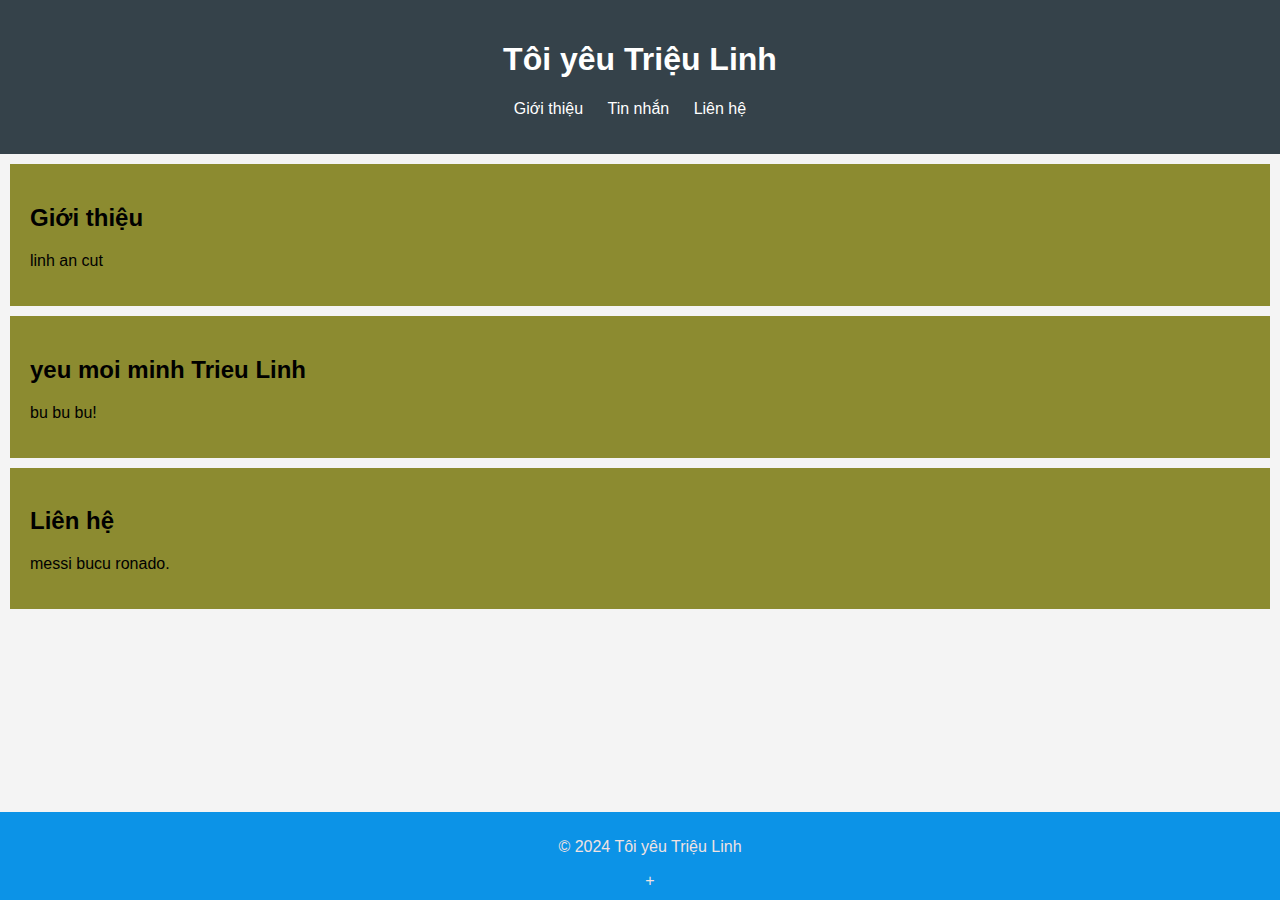
==== index.html @ 323d4968 "Update and rename viet.html to index.html" ====
<!DOCTYPE html>
<html lang="vi">
<head>
    <meta charset="UTF-8">
    <meta name="viewport" content="width=device-width, initial-scale=1.0">
    <title>Tôi yêu Triệu Linh</title>
    <link rel="stylesheet" href="vietchimdai.css"> <!-- Liên kết đến file CSS -->
</head>
<body>
    <header>
        <h1>Tôi yêu Triệu Linh</h1>
        <nav>
            <ul>
                <li><a href="#about">Giới thiệu</a></li>
                <li><a href="#message">Tin nhắn</a></li>
                <li><a href="#contact">Liên hệ</a></li>
            </ul>
        </nav>
    </header>

    <section id="about">
        <h2>Giới thiệu</h2>
        <p>linh an cut</p>
    </section>

    <section id="message">
        <h2>yeu moi minh Trieu Linh</h2>
        <p>bu bu bu!</p>
    </section>

    <section id="contact">
        <h2>Liên hệ</h2>
        <p> messi bucu ronado.</p>
    </section>

    <footer>
        <p>&copy; 2024 Tôi yêu Triệu Linh</p>
+    </footer>
</body>
</html>
---- vietchimdai.css ----
body {
    font-family: Arial, sans-serif;
    margin: 0;
    padding: 0;
    background-color: #f4f4f4;
}

header {
    background: #35424a;
    color: #ffffff;
    padding: 20px;
    text-align: center;
}

nav ul {
    list-style-type: none;
    padding: 0;
}

nav ul li {
    display: inline;
    margin-right: 20px;
}

nav ul li a {
    color: #ffffff;
    text-decoration: none;
}

section {
    padding: 20px;
    margin: 10px;
    background: #757304d0;
}

footer {
    text-align: center;
    padding: 10px;
    background: #0c93e7;
    color: #f0e2e2;
    position: absolute;
    bottom: 0;
    width: 100%;
}
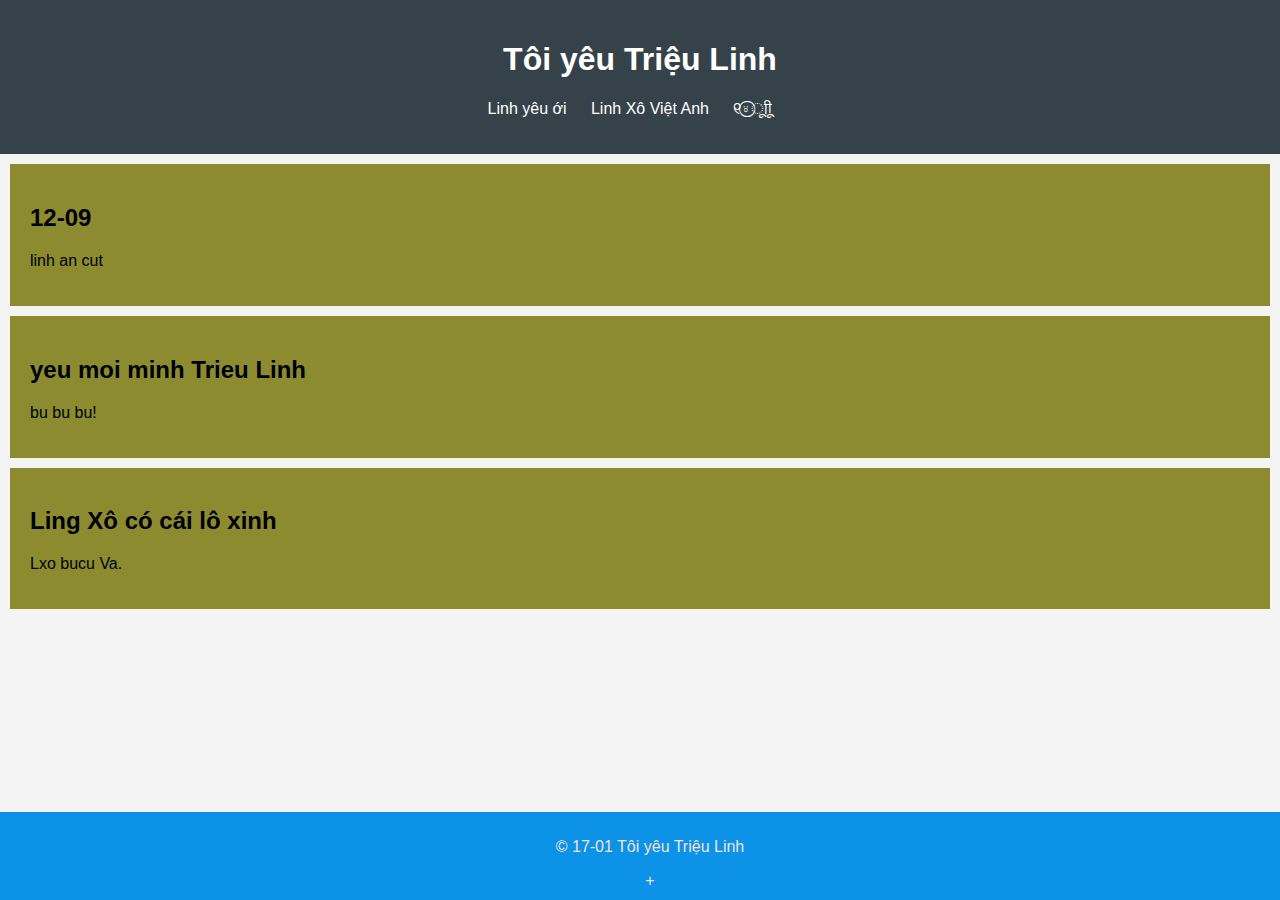
==== commit 2875199b: "Update index.html" ====
--- a/index.html
+++ b/index.html
@@ -11,15 +11,15 @@
         <h1>Tôi yêu Triệu Linh</h1>
         <nav>
             <ul>
-                <li><a href="#about">Giới thiệu</a></li>
-                <li><a href="#message">Tin nhắn</a></li>
-                <li><a href="#contact">Liên hệ</a></li>
+                <li><a href="#about">Linh yêu ới</a></li>
+                <li><a href="#message">Linh Xô Việt Anh</a></li>
+                <li><a href="#contact">୧⍤⃝ूाीू </a></li>
             </ul>
         </nav>
     </header>
 
     <section id="about">
-        <h2>Giới thiệu</h2>
+        <h2>12-09</h2>
         <p>linh an cut</p>
     </section>
 
@@ -29,12 +29,12 @@
     </section>
 
     <section id="contact">
-        <h2>Liên hệ</h2>
-        <p> messi bucu ronado.</p>
+        <h2>Ling Xô có cái lô xinh</h2>
+        <p> Lxo bucu Va.</p>
     </section>
 
     <footer>
-        <p>&copy; 2024 Tôi yêu Triệu Linh</p>
+        <p>&copy; 17-01 Tôi yêu Triệu Linh</p>
 +    </footer>
 </body>
 </html>
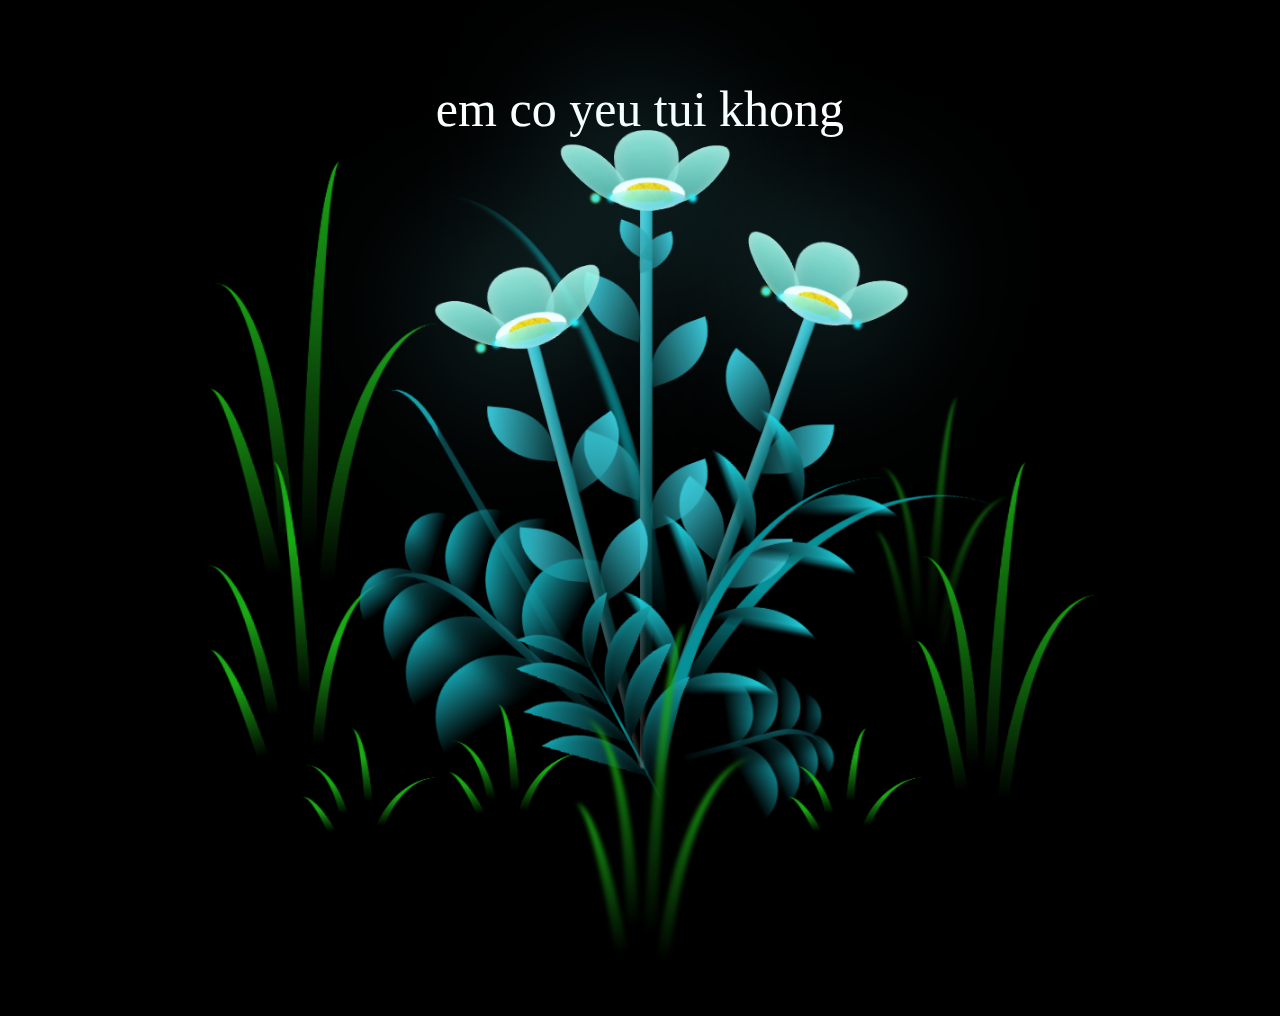
==== commit a9cbb0a0: "Update index.html" ====
--- a/index.html
+++ b/index.html
@@ -1,40 +1,312 @@
 <!DOCTYPE html>
-<html lang="vi">
+<html lang="en">
 <head>
     <meta charset="UTF-8">
+    <meta http-equiv="X-UA-Compatible" content="IE=edge">
     <meta name="viewport" content="width=device-width, initial-scale=1.0">
-    <title>Tôi yêu Triệu Linh</title>
-    <link rel="stylesheet" href="vietchimdai.css"> <!-- Liên kết đến file CSS -->
+    <link rel="stylesheet" href="styles.css">
+    <script src="scripts.js" type="text/javascript"></script><title>anh yêu triệu linh lắm </title>
 </head>
-<body>
-    <header>
-        <h1>Tôi yêu Triệu Linh</h1>
-        <nav>
-            <ul>
-                <li><a href="#about">Linh yêu ới</a></li>
-                <li><a href="#message">Linh Xô Việt Anh</a></li>
-                <li><a href="#contact">୧⍤⃝ूाीू </a></li>
-            </ul>
-        </nav>
-    </header>
-
-    <section id="about">
-        <h2>12-09</h2>
-        <p>linh an cut</p>
-    </section>
-
-    <section id="message">
-        <h2>yeu moi minh Trieu Linh</h2>
-        <p>bu bu bu!</p>
-    </section>
-
-    <section id="contact">
-        <h2>Ling Xô có cái lô xinh</h2>
-        <p> Lxo bucu Va.</p>
-    </section>
-
-    <footer>
-        <p>&copy; 17-01 Tôi yêu Triệu Linh</p>
-+    </footer>
+    
+<body class="not-loaded">
+    <div class="night"></div>
+    <div class="happy-woman-day">em co yeu tui khong
+    </div>
+    <div class="flowers">
+      <div class="flower flower--1">
+        <div class="flower__leafs flower__leafs--1">
+          <div class="flower__leaf flower__leaf--1"></div>
+          <div class="flower__leaf flower__leaf--2"></div>
+          <div class="flower__leaf flower__leaf--3"></div>
+          <div class="flower__leaf flower__leaf--4"></div>
+          <div class="flower__white-circle"></div>
+  
+          <div class="flower__light flower__light--1"></div>
+          <div class="flower__light flower__light--2"></div>
+          <div class="flower__light flower__light--3"></div>
+          <div class="flower__light flower__light--4"></div>
+          <div class="flower__light flower__light--5"></div>
+          <div class="flower__light flower__light--6"></div>
+          <div class="flower__light flower__light--7"></div>
+          <div class="flower__light flower__light--8"></div>
+  
+        </div>
+        <div class="flower__line">
+          <div class="flower__line__leaf flower__line__leaf--1"></div>
+          <div class="flower__line__leaf flower__line__leaf--2"></div>
+          <div class="flower__line__leaf flower__line__leaf--3"></div>
+          <div class="flower__line__leaf flower__line__leaf--4"></div>
+          <div class="flower__line__leaf flower__line__leaf--5"></div>
+          <div class="flower__line__leaf flower__line__leaf--6"></div>
+        </div>
+      </div>
+  
+      <div class="flower flower--2">
+        <div class="flower__leafs flower__leafs--2">
+          <div class="flower__leaf flower__leaf--1"></div>
+          <div class="flower__leaf flower__leaf--2"></div>
+          <div class="flower__leaf flower__leaf--3"></div>
+          <div class="flower__leaf flower__leaf--4"></div>
+          <div class="flower__white-circle"></div>
+  
+          <div class="flower__light flower__light--1"></div>
+          <div class="flower__light flower__light--2"></div>
+          <div class="flower__light flower__light--3"></div>
+          <div class="flower__light flower__light--4"></div>
+          <div class="flower__light flower__light--5"></div>
+          <div class="flower__light flower__light--6"></div>
+          <div class="flower__light flower__light--7"></div>
+          <div class="flower__light flower__light--8"></div>
+  
+        </div>
+        <div class="flower__line">
+          <div class="flower__line__leaf flower__line__leaf--1"></div>
+          <div class="flower__line__leaf flower__line__leaf--2"></div>
+          <div class="flower__line__leaf flower__line__leaf--3"></div>
+          <div class="flower__line__leaf flower__line__leaf--4"></div>
+        </div>
+      </div>
+  
+      <div class="flower flower--3">
+        <div class="flower__leafs flower__leafs--3">
+          <div class="flower__leaf flower__leaf--1"></div>
+          <div class="flower__leaf flower__leaf--2"></div>
+          <div class="flower__leaf flower__leaf--3"></div>
+          <div class="flower__leaf flower__leaf--4"></div>
+          <div class="flower__white-circle"></div>
+  
+          <div class="flower__light flower__light--1"></div>
+          <div class="flower__light flower__light--2"></div>
+          <div class="flower__light flower__light--3"></div>
+          <div class="flower__light flower__light--4"></div>
+          <div class="flower__light flower__light--5"></div>
+          <div class="flower__light flower__light--6"></div>
+          <div class="flower__light flower__light--7"></div>
+          <div class="flower__light flower__light--8"></div>
+  
+        </div>
+        <div class="flower__line">
+          <div class="flower__line__leaf flower__line__leaf--1"></div>
+          <div class="flower__line__leaf flower__line__leaf--2"></div>
+          <div class="flower__line__leaf flower__line__leaf--3"></div>
+          <div class="flower__line__leaf flower__line__leaf--4"></div>
+        </div>
+      </div>
+  
+      <div class="grow-ans" style="--d:1.2s">
+        <div class="flower__g-long">
+          <div class="flower__g-long__top"></div>
+          <div class="flower__g-long__bottom"></div>
+        </div>
+      </div>
+  
+      <div class="growing-grass">
+        <div class="flower__grass flower__grass--1">
+          <div class="flower__grass--top"></div>
+          <div class="flower__grass--bottom"></div>
+          <div class="flower__grass__leaf flower__grass__leaf--1"></div>
+          <div class="flower__grass__leaf flower__grass__leaf--2"></div>
+          <div class="flower__grass__leaf flower__grass__leaf--3"></div>
+          <div class="flower__grass__leaf flower__grass__leaf--4"></div>
+          <div class="flower__grass__leaf flower__grass__leaf--5"></div>
+          <div class="flower__grass__leaf flower__grass__leaf--6"></div>
+          <div class="flower__grass__leaf flower__grass__leaf--7"></div>
+          <div class="flower__grass__leaf flower__grass__leaf--8"></div>
+          <div class="flower__grass__overlay"></div>
+        </div>
+      </div>
+  
+      <div class="growing-grass">
+        <div class="flower__grass flower__grass--2">
+          <div class="flower__grass--top"></div>
+          <div class="flower__grass--bottom"></div>
+          <div class="flower__grass__leaf flower__grass__leaf--1"></div>
+          <div class="flower__grass__leaf flower__grass__leaf--2"></div>
+          <div class="flower__grass__leaf flower__grass__leaf--3"></div>
+          <div class="flower__grass__leaf flower__grass__leaf--4"></div>
+          <div class="flower__grass__leaf flower__grass__leaf--5"></div>
+          <div class="flower__grass__leaf flower__grass__leaf--6"></div>
+          <div class="flower__grass__leaf flower__grass__leaf--7"></div>
+          <div class="flower__grass__leaf flower__grass__leaf--8"></div>
+          <div class="flower__grass__overlay"></div>
+        </div>
+      </div>
+  
+      <div class="grow-ans" style="--d:2.4s">
+        <div class="flower__g-right flower__g-right--1">
+          <div class="leaf"></div>
+        </div>
+      </div>
+  
+      <div class="grow-ans" style="--d:2.8s">
+        <div class="flower__g-right flower__g-right--2">
+          <div class="leaf"></div>
+        </div>
+      </div>
+  
+      <div class="grow-ans" style="--d:2.8s">
+        <div class="flower__g-front">
+          <div class="flower__g-front__leaf-wrapper flower__g-front__leaf-wrapper--1">
+            <div class="flower__g-front__leaf"></div>
+          </div>
+          <div class="flower__g-front__leaf-wrapper flower__g-front__leaf-wrapper--2">
+            <div class="flower__g-front__leaf"></div>
+          </div>
+          <div class="flower__g-front__leaf-wrapper flower__g-front__leaf-wrapper--3">
+            <div class="flower__g-front__leaf"></div>
+          </div>
+          <div class="flower__g-front__leaf-wrapper flower__g-front__leaf-wrapper--4">
+            <div class="flower__g-front__leaf"></div>
+          </div>
+          <div class="flower__g-front__leaf-wrapper flower__g-front__leaf-wrapper--5">
+            <div class="flower__g-front__leaf"></div>
+          </div>
+          <div class="flower__g-front__leaf-wrapper flower__g-front__leaf-wrapper--6">
+            <div class="flower__g-front__leaf"></div>
+          </div>
+          <div class="flower__g-front__leaf-wrapper flower__g-front__leaf-wrapper--7">
+            <div class="flower__g-front__leaf"></div>
+          </div>
+          <div class="flower__g-front__leaf-wrapper flower__g-front__leaf-wrapper--8">
+            <div class="flower__g-front__leaf"></div>
+          </div>
+          <div class="flower__g-front__line"></div>
+        </div>
+      </div>
+  
+      <div class="grow-ans" style="--d:3.2s">
+        <div class="flower__g-fr">
+          <div class="leaf"></div>
+          <div class="flower__g-fr__leaf flower__g-fr__leaf--1"></div>
+          <div class="flower__g-fr__leaf flower__g-fr__leaf--2"></div>
+          <div class="flower__g-fr__leaf flower__g-fr__leaf--3"></div>
+          <div class="flower__g-fr__leaf flower__g-fr__leaf--4"></div>
+          <div class="flower__g-fr__leaf flower__g-fr__leaf--5"></div>
+          <div class="flower__g-fr__leaf flower__g-fr__leaf--6"></div>
+          <div class="flower__g-fr__leaf flower__g-fr__leaf--7"></div>
+          <div class="flower__g-fr__leaf flower__g-fr__leaf--8"></div>
+        </div>
+      </div>
+  
+      <div class="long-g long-g--0">
+        <div class="grow-ans" style="--d:3s">
+          <div class="leaf leaf--0"></div>
+        </div>
+        <div class="grow-ans" style="--d:2.2s">
+          <div class="leaf leaf--1"></div>
+        </div>
+        <div class="grow-ans" style="--d:3.4s">
+          <div class="leaf leaf--2"></div>
+        </div>
+        <div class="grow-ans" style="--d:3.6s">
+          <div class="leaf leaf--3"></div>
+        </div>
+      </div>
+  
+      <div class="long-g long-g--1">
+        <div class="grow-ans" style="--d:3.6s">
+          <div class="leaf leaf--0"></div>
+        </div>
+        <div class="grow-ans" style="--d:3.8s">
+          <div class="leaf leaf--1"></div>
+        </div>
+        <div class="grow-ans" style="--d:4s">
+          <div class="leaf leaf--2"></div>
+        </div>
+        <div class="grow-ans" style="--d:4.2s">
+          <div class="leaf leaf--3"></div>
+        </div>
+      </div>
+  
+      <div class="long-g long-g--2">
+        <div class="grow-ans" style="--d:4s">
+          <div class="leaf leaf--0"></div>
+        </div>
+        <div class="grow-ans" style="--d:4.2s">
+          <div class="leaf leaf--1"></div>
+        </div>
+        <div class="grow-ans" style="--d:4.4s">
+          <div class="leaf leaf--2"></div>
+        </div>
+        <div class="grow-ans" style="--d:4.6s">
+          <div class="leaf leaf--3"></div>
+        </div>
+      </div>
+  
+      <div class="long-g long-g--3">
+        <div class="grow-ans" style="--d:4s">
+          <div class="leaf leaf--0"></div>
+        </div>
+        <div class="grow-ans" style="--d:4.2s">
+          <div class="leaf leaf--1"></div>
+        </div>
+        <div class="grow-ans" style="--d:3s">
+          <div class="leaf leaf--2"></div>
+        </div>
+        <div class="grow-ans" style="--d:3.6s">
+          <div class="leaf leaf--3"></div>
+        </div>
+      </div>
+  
+      <div class="long-g long-g--4">
+        <div class="grow-ans" style="--d:4s">
+          <div class="leaf leaf--0"></div>
+        </div>
+        <div class="grow-ans" style="--d:4.2s">
+          <div class="leaf leaf--1"></div>
+        </div>
+        <div class="grow-ans" style="--d:3s">
+          <div class="leaf leaf--2"></div>
+        </div>
+        <div class="grow-ans" style="--d:3.6s">
+          <div class="leaf leaf--3"></div>
+        </div>
+      </div>
+  
+      <div class="long-g long-g--5">
+        <div class="grow-ans" style="--d:4s">
+          <div class="leaf leaf--0"></div>
+        </div>
+        <div class="grow-ans" style="--d:4.2s">
+          <div class="leaf leaf--1"></div>
+        </div>
+        <div class="grow-ans" style="--d:3s">
+          <div class="leaf leaf--2"></div>
+        </div>
+        <div class="grow-ans" style="--d:3.6s">
+          <div class="leaf leaf--3"></div>
+        </div>
+      </div>
+  
+      <div class="long-g long-g--6">
+        <div class="grow-ans" style="--d:4.2s">
+          <div class="leaf leaf--0"></div>
+        </div>
+        <div class="grow-ans" style="--d:4.4s">
+          <div class="leaf leaf--1"></div>
+        </div>
+        <div class="grow-ans" style="--d:4.6s">
+          <div class="leaf leaf--2"></div>
+        </div>
+        <div class="grow-ans" style="--d:4.8s">
+          <div class="leaf leaf--3"></div>
+        </div>
+      </div>
+  
+      <div class="long-g long-g--7">
+        <div class="grow-ans" style="--d:3s">
+          <div class="leaf leaf--0"></div>
+        </div>
+        <div class="grow-ans" style="--d:3.2s">
+          <div class="leaf leaf--1"></div>
+        </div>
+        <div class="grow-ans" style="--d:3.5s">
+          <div class="leaf leaf--2"></div>
+        </div>
+        <div class="grow-ans" style="--d:3.6s">
+          <div class="leaf leaf--3"></div>
+        </div>
+      </div>
+    </div>
 </body>
 </html>
--- a/styles.css
+++ b/styles.css
@@ -0,0 +1,995 @@
+*,
+*::after,
+*::before {
+  padding: 0;
+  margin: 0;
+  box-sizing: border-box;
+}
+
+:root {
+  --dark-color: #000;
+}
+
+body {
+  display: flex;
+  align-items: flex-end;
+  justify-content: center;
+  min-height: 100vh;
+  background-color: var(--dark-color);
+  overflow: hidden;
+  perspective: 1000px;
+  padding: 50px 0px;
+}
+
+.night {
+  position: fixed;
+  left: 50%;
+  top: 0;
+  transform: translateX(-50%);
+  width: 100%;
+  height: 100%;
+  filter: blur(0.1vmin);
+}
+
+.happy-woman-day {
+  color: white;
+  font-size: 50px;
+  position: fixed;
+  top: 80px;
+}
+
+.flowers {
+  position: relative;
+  transform: scale(0.9);
+}
+
+.flower {
+  position: absolute;
+  bottom: 10vmin;
+  transform-origin: bottom center;
+  z-index: 10;
+  --fl-speed: 0.8s;
+}
+.flower--1 {
+  animation: moving-flower-1 4s linear infinite;
+}
+.flower--1 .flower__line {
+  height: 70vmin;
+  animation-delay: 0.3s;
+}
+.flower--1 .flower__line__leaf--1 {
+  animation: blooming-leaf-right var(--fl-speed) 1.6s backwards;
+}
+.flower--1 .flower__line__leaf--2 {
+  animation: blooming-leaf-right var(--fl-speed) 1.4s backwards;
+}
+.flower--1 .flower__line__leaf--3 {
+  animation: blooming-leaf-left var(--fl-speed) 1.2s backwards;
+}
+.flower--1 .flower__line__leaf--4 {
+  animation: blooming-leaf-left var(--fl-speed) 1s backwards;
+}
+.flower--1 .flower__line__leaf--5 {
+  animation: blooming-leaf-right var(--fl-speed) 1.8s backwards;
+}
+.flower--1 .flower__line__leaf--6 {
+  animation: blooming-leaf-left var(--fl-speed) 2s backwards;
+}
+.flower--2 {
+  left: 50%;
+  transform: rotate(20deg);
+  animation: moving-flower-2 4s linear infinite;
+}
+.flower--2 .flower__line {
+  height: 60vmin;
+  animation-delay: 0.6s;
+}
+.flower--2 .flower__line__leaf--1 {
+  animation: blooming-leaf-right var(--fl-speed) 1.9s backwards;
+}
+.flower--2 .flower__line__leaf--2 {
+  animation: blooming-leaf-right var(--fl-speed) 1.7s backwards;
+}
+.flower--2 .flower__line__leaf--3 {
+  animation: blooming-leaf-left var(--fl-speed) 1.5s backwards;
+}
+.flower--2 .flower__line__leaf--4 {
+  animation: blooming-leaf-left var(--fl-speed) 1.3s backwards;
+}
+.flower--3 {
+  left: 50%;
+  transform: rotate(-15deg);
+  animation: moving-flower-3 4s linear infinite;
+}
+.flower--3 .flower__line {
+  animation-delay: 0.9s;
+}
+.flower--3 .flower__line__leaf--1 {
+  animation: blooming-leaf-right var(--fl-speed) 2.5s backwards;
+}
+.flower--3 .flower__line__leaf--2 {
+  animation: blooming-leaf-right var(--fl-speed) 2.3s backwards;
+}
+.flower--3 .flower__line__leaf--3 {
+  animation: blooming-leaf-left var(--fl-speed) 2.1s backwards;
+}
+.flower--3 .flower__line__leaf--4 {
+  animation: blooming-leaf-left var(--fl-speed) 1.9s backwards;
+}
+.flower__leafs {
+  position: relative;
+  animation: blooming-flower 2s backwards;
+}
+.flower__leafs--1 {
+  animation-delay: 1.1s;
+}
+.flower__leafs--2 {
+  animation-delay: 1.4s;
+}
+.flower__leafs--3 {
+  animation-delay: 1.7s;
+}
+.flower__leafs::after {
+  content: "";
+  position: absolute;
+  left: 0;
+  top: 0;
+  transform: translate(-50%, -100%);
+  width: 8vmin;
+  height: 8vmin;
+  background-color: #6bf0ff;
+  filter: blur(10vmin);
+}
+.flower__leaf {
+  position: absolute;
+  bottom: 0;
+  left: 50%;
+  width: 8vmin;
+  height: 11vmin;
+  border-radius: 51% 49% 47% 53%/44% 45% 55% 69%;
+  background-color: #a7ffee;
+  background-image: linear-gradient(to top, #54b8aa, #a7ffee);
+  transform-origin: bottom center;
+  opacity: 0.9;
+  box-shadow: inset 0 0 2vmin rgba(255, 255, 255, 0.5);
+}
+.flower__leaf--1 {
+  transform: translate(-10%, 1%) rotateY(40deg) rotateX(-50deg);
+}
+.flower__leaf--2 {
+  transform: translate(-50%, -4%) rotateX(40deg);
+}
+.flower__leaf--3 {
+  transform: translate(-90%, 0%) rotateY(45deg) rotateX(50deg);
+}
+.flower__leaf--4 {
+  width: 8vmin;
+  height: 8vmin;
+  transform-origin: bottom left;
+  border-radius: 4vmin 10vmin 4vmin 4vmin;
+  transform: translate(0%, 18%) rotateX(70deg) rotate(-43deg);
+  background-image: linear-gradient(to top, #39c6d6, #a7ffee);
+  z-index: 1;
+  opacity: 0.8;
+}
+.flower__white-circle {
+  position: absolute;
+  left: -3.5vmin;
+  top: -3vmin;
+  width: 9vmin;
+  height: 4vmin;
+  border-radius: 50%;
+  background-color: #fff;
+}
+.flower__white-circle::after {
+  content: "";
+  position: absolute;
+  left: 50%;
+  top: 45%;
+  transform: translate(-50%, -50%);
+  width: 60%;
+  height: 60%;
+  border-radius: inherit;
+  background-image: repeating-linear-gradient(300deg, rgba(0, 0, 0, 0.03) 0px, rgba(0, 0, 0, 0.03) 1px, transparent 1px, transparent 12px), repeating-linear-gradient(45deg, rgba(0, 0, 0, 0.03) 0px, rgba(0, 0, 0, 0.03) 1px, transparent 1px, transparent 12px), repeating-linear-gradient(67.5deg, rgba(0, 0, 0, 0.03) 0px, rgba(0, 0, 0, 0.03) 1px, transparent 1px, transparent 12px), repeating-linear-gradient(135deg, rgba(0, 0, 0, 0.03) 0px, rgba(0, 0, 0, 0.03) 1px, transparent 1px, transparent 12px), repeating-linear-gradient(45deg, rgba(0, 0, 0, 0.03) 0px, rgba(0, 0, 0, 0.03) 1px, transparent 1px, transparent 12px), repeating-linear-gradient(112.5deg, rgba(0, 0, 0, 0.03) 0px, rgba(0, 0, 0, 0.03) 1px, transparent 1px, transparent 12px), repeating-linear-gradient(112.5deg, rgba(0, 0, 0, 0.03) 0px, rgba(0, 0, 0, 0.03) 1px, transparent 1px, transparent 12px), repeating-linear-gradient(45deg, rgba(0, 0, 0, 0.03) 0px, rgba(0, 0, 0, 0.03) 1px, transparent 1px, transparent 12px), repeating-linear-gradient(22.5deg, rgba(0, 0, 0, 0.03) 0px, rgba(0, 0, 0, 0.03) 1px, transparent 1px, transparent 12px), repeating-linear-gradient(45deg, rgba(0, 0, 0, 0.03) 0px, rgba(0, 0, 0, 0.03) 1px, transparent 1px, transparent 12px), repeating-linear-gradient(22.5deg, rgba(0, 0, 0, 0.03) 0px, rgba(0, 0, 0, 0.03) 1px, transparent 1px, transparent 12px), repeating-linear-gradient(135deg, rgba(0, 0, 0, 0.03) 0px, rgba(0, 0, 0, 0.03) 1px, transparent 1px, transparent 12px), repeating-linear-gradient(157.5deg, rgba(0, 0, 0, 0.03) 0px, rgba(0, 0, 0, 0.03) 1px, transparent 1px, transparent 12px), repeating-linear-gradient(67.5deg, rgba(0, 0, 0, 0.03) 0px, rgba(0, 0, 0, 0.03) 1px, transparent 1px, transparent 12px), repeating-linear-gradient(67.5deg, rgba(0, 0, 0, 0.03) 0px, rgba(0, 0, 0, 0.03) 1px, transparent 1px, transparent 12px), linear-gradient(90deg, rgb(255, 235, 18), rgb(255, 206, 0));
+}
+.flower__line {
+  height: 55vmin;
+  width: 1.5vmin;
+  background-image: linear-gradient(to left, rgba(0, 0, 0, 0.2), transparent, rgba(255, 255, 255, 0.2)), linear-gradient(to top, transparent 10%, #14757a, #39c6d6);
+  box-shadow: inset 0 0 2px rgba(0, 0, 0, 0.5);
+  animation: grow-flower-tree 4s backwards;
+}
+.flower__line__leaf {
+  --w: 7vmin;
+  --h: calc(var(--w) + 2vmin);
+  position: absolute;
+  top: 20%;
+  left: 90%;
+  width: var(--w);
+  height: var(--h);
+  border-top-right-radius: var(--h);
+  border-bottom-left-radius: var(--h);
+  background-image: linear-gradient(to top, rgba(20, 117, 122, 0.4), #39c6d6);
+}
+.flower__line__leaf--1 {
+  transform: rotate(70deg) rotateY(30deg);
+}
+.flower__line__leaf--2 {
+  top: 45%;
+  transform: rotate(70deg) rotateY(30deg);
+}
+.flower__line__leaf--3, .flower__line__leaf--4, .flower__line__leaf--6 {
+  border-top-right-radius: 0;
+  border-bottom-left-radius: 0;
+  border-top-left-radius: var(--h);
+  border-bottom-right-radius: var(--h);
+  left: -460%;
+  top: 12%;
+  transform: rotate(-70deg) rotateY(30deg);
+}
+.flower__line__leaf--4 {
+  top: 40%;
+}
+.flower__line__leaf--5 {
+  top: 0;
+  transform-origin: left;
+  transform: rotate(70deg) rotateY(30deg) scale(0.6);
+}
+.flower__line__leaf--6 {
+  top: -2%;
+  left: -450%;
+  transform-origin: right;
+  transform: rotate(-70deg) rotateY(30deg) scale(0.6);
+}
+.flower__light {
+  position: absolute;
+  bottom: 0vmin;
+  width: 1vmin;
+  height: 1vmin;
+  background-color: rgb(255, 251, 0);
+  border-radius: 50%;
+  filter: blur(0.2vmin);
+  animation: light-ans 4s linear infinite backwards;
+}
+.flower__light:nth-child(odd) {
+  background-color: #23f0ff;
+}
+.flower__light--1 {
+  left: -2vmin;
+  animation-delay: 1s;
+}
+.flower__light--2 {
+  left: 3vmin;
+  animation-delay: 0.5s;
+}
+.flower__light--3 {
+  left: -6vmin;
+  animation-delay: 0.3s;
+}
+.flower__light--4 {
+  left: 6vmin;
+  animation-delay: 0.9s;
+}
+.flower__light--5 {
+  left: -1vmin;
+  animation-delay: 1.5s;
+}
+.flower__light--6 {
+  left: -4vmin;
+  animation-delay: 3s;
+}
+.flower__light--7 {
+  left: 3vmin;
+  animation-delay: 2s;
+}
+.flower__light--8 {
+  left: -6vmin;
+  animation-delay: 3.5s;
+}
+.flower__grass {
+  --c: #159faa;
+  --line-w: 1.5vmin;
+  position: absolute;
+  bottom: 12vmin;
+  left: -7vmin;
+  display: flex;
+  flex-direction: column;
+  align-items: flex-end;
+  z-index: 20;
+  transform-origin: bottom center;
+  transform: rotate(-48deg) rotateY(40deg);
+}
+.flower__grass--1 {
+  animation: moving-grass 2s linear infinite;
+}
+.flower__grass--2 {
+  left: 2vmin;
+  bottom: 10vmin;
+  transform: scale(0.5) rotate(75deg) rotateX(10deg) rotateY(-200deg);
+  opacity: 0.8;
+  z-index: 0;
+  animation: moving-grass--2 1.5s linear infinite;
+}
+.flower__grass--top {
+  width: 7vmin;
+  height: 10vmin;
+  border-top-right-radius: 100%;
+  border-right: var(--line-w) solid var(--c);
+  transform-origin: bottom center;
+  transform: rotate(-2deg);
+}
+.flower__grass--bottom {
+  margin-top: -2px;
+  width: var(--line-w);
+  height: 25vmin;
+  background-image: linear-gradient(to top, transparent, var(--c));
+}
+.flower__grass__leaf {
+  --size: 10vmin;
+  position: absolute;
+  width: calc(var(--size) * 2.1);
+  height: var(--size);
+  border-top-left-radius: var(--size);
+  border-top-right-radius: var(--size);
+  background-image: linear-gradient(to top, transparent, transparent 30%, var(--c));
+  z-index: 100;
+}
+.flower__grass__leaf--1 {
+  top: -6%;
+  left: 30%;
+  --size: 6vmin;
+  transform: rotate(-20deg);
+  animation: growing-grass-ans--1 2s 2.6s backwards;
+}
+@keyframes growing-grass-ans--1 {
+  0% {
+    transform-origin: bottom left;
+    transform: rotate(-20deg) scale(0);
+  }
+}
+.flower__grass__leaf--2 {
+  top: -5%;
+  left: -110%;
+  --size: 6vmin;
+  transform: rotate(10deg);
+  animation: growing-grass-ans--2 2s 2.4s linear backwards;
+}
+@keyframes growing-grass-ans--2 {
+  0% {
+    transform-origin: bottom right;
+    transform: rotate(10deg) scale(0);
+  }
+}
+.flower__grass__leaf--3 {
+  top: 5%;
+  left: 60%;
+  --size: 8vmin;
+  transform: rotate(-18deg) rotateX(-20deg);
+  animation: growing-grass-ans--3 2s 2.2s linear backwards;
+}
+@keyframes growing-grass-ans--3 {
+  0% {
+    transform-origin: bottom left;
+    transform: rotate(-18deg) rotateX(-20deg) scale(0);
+  }
+}
+.flower__grass__leaf--4 {
+  top: 6%;
+  left: -135%;
+  --size: 8vmin;
+  transform: rotate(2deg);
+  animation: growing-grass-ans--4 2s 2s linear backwards;
+}
+@keyframes growing-grass-ans--4 {
+  0% {
+    transform-origin: bottom right;
+    transform: rotate(2deg) scale(0);
+  }
+}
+.flower__grass__leaf--5 {
+  top: 20%;
+  left: 60%;
+  --size: 10vmin;
+  transform: rotate(-24deg) rotateX(-20deg);
+  animation: growing-grass-ans--5 2s 1.8s linear backwards;
+}
+@keyframes growing-grass-ans--5 {
+  0% {
+    transform-origin: bottom left;
+    transform: rotate(-24deg) rotateX(-20deg) scale(0);
+  }
+}
+.flower__grass__leaf--6 {
+  top: 22%;
+  left: -180%;
+  --size: 10vmin;
+  transform: rotate(10deg);
+  animation: growing-grass-ans--6 2s 1.6s linear backwards;
+}
+@keyframes growing-grass-ans--6 {
+  0% {
+    transform-origin: bottom right;
+    transform: rotate(10deg) scale(0);
+  }
+}
+.flower__grass__leaf--7 {
+  top: 39%;
+  left: 70%;
+  --size: 10vmin;
+  transform: rotate(-10deg);
+  animation: growing-grass-ans--7 2s 1.4s linear backwards;
+}
+@keyframes growing-grass-ans--7 {
+  0% {
+    transform-origin: bottom left;
+    transform: rotate(-10deg) scale(0);
+  }
+}
+.flower__grass__leaf--8 {
+  top: 40%;
+  left: -215%;
+  --size: 11vmin;
+  transform: rotate(10deg);
+  animation: growing-grass-ans--8 2s 1.2s linear backwards;
+}
+@keyframes growing-grass-ans--8 {
+  0% {
+    transform-origin: bottom right;
+    transform: rotate(10deg) scale(0);
+  }
+}
+.flower__grass__overlay {
+  position: absolute;
+  top: -10%;
+  right: 0%;
+  width: 100%;
+  height: 100%;
+  background-color: rgba(0, 0, 0, 0.6);
+  filter: blur(1.5vmin);
+  z-index: 100;
+}
+.flower__g-long {
+  --w: 2vmin;
+  --h: 6vmin;
+  --c: #159faa;
+  position: absolute;
+  bottom: 10vmin;
+  left: -3vmin;
+  transform-origin: bottom center;
+  transform: rotate(-30deg) rotateY(-20deg);
+  display: flex;
+  flex-direction: column;
+  align-items: flex-end;
+  animation: flower-g-long-ans 3s linear infinite;
+}
+@keyframes flower-g-long-ans {
+  0%, 100% {
+    transform: rotate(-30deg) rotateY(-20deg);
+  }
+  50% {
+    transform: rotate(-32deg) rotateY(-20deg);
+  }
+}
+.flower__g-long__top {
+  top: calc(var(--h) * -1);
+  width: calc(var(--w) + 1vmin);
+  height: var(--h);
+  border-top-right-radius: 100%;
+  border-right: 0.7vmin solid var(--c);
+  transform: translate(-0.7vmin, 1vmin);
+}
+.flower__g-long__bottom {
+  width: var(--w);
+  height: 50vmin;
+  transform-origin: bottom center;
+  background-image: linear-gradient(to top, transparent 30%, var(--c));
+  box-shadow: inset 0 0 2px rgba(0, 0, 0, 0.5);
+  clip-path: polygon(35% 0, 65% 1%, 100% 100%, 0% 100%);
+}
+.flower__g-right {
+  position: absolute;
+  bottom: 6vmin;
+  left: -2vmin;
+  transform-origin: bottom left;
+  transform: rotate(20deg);
+}
+.flower__g-right .leaf {
+  width: 30vmin;
+  height: 50vmin;
+  border-top-left-radius: 100%;
+  border-left: 2vmin solid #079097;
+  background-image: linear-gradient(to bottom, transparent, var(--dark-color) 60%);
+  -webkit-mask-image: linear-gradient(to top, transparent 30%, #079097 60%);
+}
+.flower__g-right--1 {
+  animation: flower-g-right-ans 2.5s linear infinite;
+}
+.flower__g-right--2 {
+  left: 5vmin;
+  transform: rotateY(-180deg);
+  animation: flower-g-right-ans--2 3s linear infinite;
+}
+.flower__g-right--2 .leaf {
+  height: 75vmin;
+  filter: blur(0.3vmin);
+  opacity: 0.8;
+}
+@keyframes flower-g-right-ans {
+  0%, 100% {
+    transform: rotate(20deg);
+  }
+  50% {
+    transform: rotate(24deg) rotateX(-20deg);
+  }
+}
+@keyframes flower-g-right-ans--2 {
+  0%, 100% {
+    transform: rotateY(-180deg) rotate(0deg) rotateX(-20deg);
+  }
+  50% {
+    transform: rotateY(-180deg) rotate(6deg) rotateX(-20deg);
+  }
+}
+.flower__g-front {
+  position: absolute;
+  bottom: 6vmin;
+  left: 2.5vmin;
+  z-index: 100;
+  transform-origin: bottom center;
+  transform: rotate(-28deg) rotateY(30deg) scale(1.04);
+  animation: flower__g-front-ans 2s linear infinite;
+}
+@keyframes flower__g-front-ans {
+  0%, 100% {
+    transform: rotate(-28deg) rotateY(30deg) scale(1.04);
+  }
+  50% {
+    transform: rotate(-35deg) rotateY(40deg) scale(1.04);
+  }
+}
+.flower__g-front__line {
+  width: 0.3vmin;
+  height: 20vmin;
+  background-image: linear-gradient(to top, transparent, #079097, transparent 100%);
+  position: relative;
+}
+.flower__g-front__leaf-wrapper {
+  position: absolute;
+  top: 0;
+  left: 0;
+  transform-origin: bottom left;
+  transform: rotate(10deg);
+}
+.flower__g-front__leaf-wrapper:nth-child(even) {
+  left: 0vmin;
+  transform: rotateY(-180deg) rotate(5deg);
+  animation: flower__g-front__leaf-left-ans 1s ease-in backwards;
+}
+.flower__g-front__leaf-wrapper:nth-child(odd) {
+  animation: flower__g-front__leaf-ans 1s ease-in backwards;
+}
+.flower__g-front__leaf-wrapper--1 {
+  top: -8vmin;
+  transform: scale(0.7);
+  animation: flower__g-front__leaf-ans 1s 5.5s ease-in backwards !important;
+}
+.flower__g-front__leaf-wrapper--2 {
+  top: -8vmin;
+  transform: rotateY(-180deg) scale(0.7) !important;
+  animation: flower__g-front__leaf-left-ans-2 1s 4.6s ease-in backwards !important;
+}
+.flower__g-front__leaf-wrapper--3 {
+  top: -3vmin;
+  animation: flower__g-front__leaf-ans 1s 4.6s ease-in backwards;
+}
+.flower__g-front__leaf-wrapper--4 {
+  top: -3vmin;
+  transform: rotateY(-180deg) scale(0.9) !important;
+  animation: flower__g-front__leaf-left-ans-2 1s 4.6s ease-in backwards !important;
+}
+@keyframes flower__g-front__leaf-left-ans-2 {
+  0% {
+    transform: rotateY(-180deg) scale(0);
+  }
+}
+.flower__g-front__leaf-wrapper--5, .flower__g-front__leaf-wrapper--6 {
+  top: 2vmin;
+}
+.flower__g-front__leaf-wrapper--7, .flower__g-front__leaf-wrapper--8 {
+  top: 6.5vmin;
+}
+.flower__g-front__leaf-wrapper--2 {
+  animation-delay: 5.2s !important;
+}
+.flower__g-front__leaf-wrapper--3 {
+  animation-delay: 4.9s !important;
+}
+.flower__g-front__leaf-wrapper--5 {
+  animation-delay: 4.3s !important;
+}
+.flower__g-front__leaf-wrapper--6 {
+  animation-delay: 4.1s !important;
+}
+.flower__g-front__leaf-wrapper--7 {
+  animation-delay: 3.8s !important;
+}
+.flower__g-front__leaf-wrapper--8 {
+  animation-delay: 3.5s !important;
+}
+@keyframes flower__g-front__leaf-ans {
+  0% {
+    transform: rotate(10deg) scale(0);
+  }
+}
+@keyframes flower__g-front__leaf-left-ans {
+  0% {
+    transform: rotateY(-180deg) rotate(5deg) scale(0);
+  }
+}
+.flower__g-front__leaf {
+  width: 10vmin;
+  height: 10vmin;
+  border-radius: 100% 0% 0% 100%/100% 100% 0% 0%;
+  box-shadow: inset 0 2px 1vmin hsla(184, 97%, 58%, 0.2);
+  background-image: linear-gradient(to bottom left, transparent, var(--dark-color)), linear-gradient(to bottom right, #159faa 50%, transparent 50%, transparent);
+  -webkit-mask-image: linear-gradient(to bottom right, #159faa 50%, transparent 50%, transparent);
+  mask-image: linear-gradient(to bottom right, #159faa 50%, transparent 50%, transparent);
+}
+.flower__g-fr {
+  position: absolute;
+  bottom: -4vmin;
+  left: vmin;
+  transform-origin: bottom left;
+  z-index: 10;
+  animation: flower__g-fr-ans 2s linear infinite;
+}
+@keyframes flower__g-fr-ans {
+  0%, 100% {
+    transform: rotate(2deg);
+  }
+  50% {
+    transform: rotate(4deg);
+  }
+}
+.flower__g-fr .leaf {
+  width: 30vmin;
+  height: 50vmin;
+  border-top-left-radius: 100%;
+  border-left: 2vmin solid #079097;
+  -webkit-mask-image: linear-gradient(to top, transparent 25%, #079097 50%);
+  position: relative;
+  z-index: 1;
+}
+.flower__g-fr__leaf {
+  position: absolute;
+  top: 0;
+  left: 0;
+  width: 10vmin;
+  height: 10vmin;
+  border-radius: 100% 0% 0% 100%/100% 100% 0% 0%;
+  box-shadow: inset 0 2px 1vmin hsla(184, 97%, 58%, 0.2);
+  background-image: linear-gradient(to bottom left, transparent, var(--dark-color) 98%), linear-gradient(to bottom right, #23f0ff 45%, transparent 50%, transparent);
+  -webkit-mask-image: linear-gradient(135deg, #159faa 40%, transparent 50%, transparent);
+}
+.flower__g-fr__leaf--1 {
+  left: 20vmin;
+  transform: rotate(45deg);
+  animation: flower__g-fr-leaft-ans-1 0.5s 5.2s linear backwards;
+}
+@keyframes flower__g-fr-leaft-ans-1 {
+  0% {
+    transform-origin: left;
+    transform: rotate(45deg) scale(0);
+  }
+}
+.flower__g-fr__leaf--2 {
+  left: 12vmin;
+  top: -7vmin;
+  transform: rotate(25deg) rotateY(-180deg);
+  animation: flower__g-fr-leaft-ans-6 0.5s 5s linear backwards;
+}
+.flower__g-fr__leaf--3 {
+  left: 15vmin;
+  top: 6vmin;
+  transform: rotate(55deg);
+  animation: flower__g-fr-leaft-ans-5 0.5s 4.8s linear backwards;
+}
+.flower__g-fr__leaf--4 {
+  left: 6vmin;
+  top: -2vmin;
+  transform: rotate(25deg) rotateY(-180deg);
+  animation: flower__g-fr-leaft-ans-6 0.5s 4.6s linear backwards;
+}
+.flower__g-fr__leaf--5 {
+  left: 10vmin;
+  top: 14vmin;
+  transform: rotate(55deg);
+  animation: flower__g-fr-leaft-ans-5 0.5s 4.4s linear backwards;
+}
+@keyframes flower__g-fr-leaft-ans-5 {
+  0% {
+    transform-origin: left;
+    transform: rotate(55deg) scale(0);
+  }
+}
+.flower__g-fr__leaf--6 {
+  left: 0vmin;
+  top: 6vmin;
+  transform: rotate(25deg) rotateY(-180deg);
+  animation: flower__g-fr-leaft-ans-6 0.5s 4.2s linear backwards;
+}
+@keyframes flower__g-fr-leaft-ans-6 {
+  0% {
+    transform-origin: right;
+    transform: rotate(25deg) rotateY(-180deg) scale(0);
+  }
+}
+.flower__g-fr__leaf--7 {
+  left: 5vmin;
+  top: 22vmin;
+  transform: rotate(45deg);
+  animation: flower__g-fr-leaft-ans-7 0.5s 4s linear backwards;
+}
+@keyframes flower__g-fr-leaft-ans-7 {
+  0% {
+    transform-origin: left;
+    transform: rotate(45deg) scale(0);
+  }
+}
+.flower__g-fr__leaf--8 {
+  left: -4vmin;
+  top: 15vmin;
+  transform: rotate(15deg) rotateY(-180deg);
+  animation: flower__g-fr-leaft-ans-8 0.5s 3.8s linear backwards;
+}
+@keyframes flower__g-fr-leaft-ans-8 {
+  0% {
+    transform-origin: right;
+    transform: rotate(15deg) rotateY(-180deg) scale(0);
+  }
+}
+
+.long-g {
+  position: absolute;
+  bottom: 25vmin;
+  left: -42vmin;
+  transform-origin: bottom left;
+}
+.long-g--1 {
+  bottom: 0vmin;
+  transform: scale(0.8) rotate(-5deg);
+}
+.long-g--1 .leaf {
+  -webkit-mask-image: linear-gradient(to top, transparent 40%, #079097 80%) !important;
+}
+.long-g--1 .leaf--1 {
+  --w: 5vmin;
+  --h: 60vmin;
+  left: -2vmin;
+  transform: rotate(3deg) rotateY(-180deg);
+}
+.long-g--2, .long-g--3 {
+  bottom: -3vmin;
+  left: -35vmin;
+  transform-origin: center;
+  transform: scale(0.6) rotateX(60deg);
+}
+.long-g--2 .leaf, .long-g--3 .leaf {
+  -webkit-mask-image: linear-gradient(to top, transparent 50%, #079097 80%) !important;
+}
+.long-g--2 .leaf--1, .long-g--3 .leaf--1 {
+  left: -1vmin;
+  transform: rotateY(-180deg);
+}
+.long-g--3 {
+  left: -17vmin;
+  bottom: 0vmin;
+}
+.long-g--3 .leaf {
+  -webkit-mask-image: linear-gradient(to top, transparent 40%, #079097 80%) !important;
+}
+.long-g--4 {
+  left: 25vmin;
+  bottom: -3vmin;
+  transform-origin: center;
+  transform: scale(0.6) rotateX(60deg);
+}
+.long-g--4 .leaf {
+  -webkit-mask-image: linear-gradient(to top, transparent 50%, #079097 80%) !important;
+}
+.long-g--5 {
+  left: 42vmin;
+  bottom: 0vmin;
+  transform: scale(0.8) rotate(2deg);
+}
+.long-g--6 {
+  left: 0vmin;
+  bottom: -20vmin;
+  z-index: 100;
+  filter: blur(0.3vmin);
+  transform: scale(0.8) rotate(2deg);
+}
+.long-g--7 {
+  left: 35vmin;
+  bottom: 20vmin;
+  z-index: -1;
+  filter: blur(0.3vmin);
+  transform: scale(0.6) rotate(2deg);
+  opacity: 0.7;
+}
+.long-g .leaf {
+  --w: 15vmin;
+  --h: 40vmin;
+  --c: #1aaa15;
+  position: absolute;
+  bottom: 0;
+  width: var(--w);
+  height: var(--h);
+  border-top-left-radius: 100%;
+  border-left: 2vmin solid var(--c);
+  -webkit-mask-image: linear-gradient(to top, transparent 20%, var(--dark-color));
+  transform-origin: bottom center;
+}
+.long-g .leaf--0 {
+  left: 2vmin;
+  animation: leaf-ans-1 4s linear infinite;
+}
+.long-g .leaf--1 {
+  --w: 5vmin;
+  --h: 60vmin;
+  animation: leaf-ans-1 4s linear infinite;
+}
+.long-g .leaf--2 {
+  --w: 10vmin;
+  --h: 40vmin;
+  left: -0.5vmin;
+  bottom: 5vmin;
+  transform-origin: bottom left;
+  transform: rotateY(-180deg);
+  animation: leaf-ans-2 3s linear infinite;
+}
+.long-g .leaf--3 {
+  --w: 5vmin;
+  --h: 30vmin;
+  left: -1vmin;
+  bottom: 3.2vmin;
+  transform-origin: bottom left;
+  transform: rotate(-10deg) rotateY(-180deg);
+  animation: leaf-ans-3 3s linear infinite;
+}
+
+@keyframes leaf-ans-1 {
+  0%, 100% {
+    transform: rotate(-5deg) scale(1);
+  }
+  50% {
+    transform: rotate(5deg) scale(1.1);
+  }
+}
+@keyframes leaf-ans-2 {
+  0%, 100% {
+    transform: rotateY(-180deg) rotate(5deg);
+  }
+  50% {
+    transform: rotateY(-180deg) rotate(0deg) scale(1.1);
+  }
+}
+@keyframes leaf-ans-3 {
+  0%, 100% {
+    transform: rotate(-10deg) rotateY(-180deg);
+  }
+  50% {
+    transform: rotate(-20deg) rotateY(-180deg);
+  }
+}
+.grow-ans {
+  animation: grow-ans 2s var(--d) backwards;
+}
+
+@keyframes grow-ans {
+  0% {
+    transform: scale(0);
+    opacity: 0;
+  }
+}
+@keyframes light-ans {
+  0% {
+    opacity: 0;
+    transform: translateY(0vmin);
+  }
+  25% {
+    opacity: 1;
+    transform: translateY(-5vmin) translateX(-2vmin);
+  }
+  50% {
+    opacity: 1;
+    transform: translateY(-15vmin) translateX(2vmin);
+    filter: blur(0.2vmin);
+  }
+  75% {
+    transform: translateY(-20vmin) translateX(-2vmin);
+    filter: blur(0.2vmin);
+  }
+  100% {
+    transform: translateY(-30vmin);
+    opacity: 0;
+    filter: blur(1vmin);
+  }
+}
+@keyframes moving-flower-1 {
+  0%, 100% {
+    transform: rotate(2deg);
+  }
+  50% {
+    transform: rotate(-2deg);
+  }
+}
+@keyframes moving-flower-2 {
+  0%, 100% {
+    transform: rotate(18deg);
+  }
+  50% {
+    transform: rotate(14deg);
+  }
+}
+@keyframes moving-flower-3 {
+  0%, 100% {
+    transform: rotate(-18deg);
+  }
+  50% {
+    transform: rotate(-20deg) rotateY(-10deg);
+  }
+}
+@keyframes blooming-leaf-right {
+  0% {
+    transform-origin: left;
+    transform: rotate(70deg) rotateY(30deg) scale(0);
+  }
+}
+@keyframes blooming-leaf-left {
+  0% {
+    transform-origin: right;
+    transform: rotate(-70deg) rotateY(30deg) scale(0);
+  }
+}
+@keyframes grow-flower-tree {
+  0% {
+    height: 0;
+    border-radius: 1vmin;
+  }
+}
+@keyframes blooming-flower {
+  0% {
+    transform: scale(0);
+  }
+}
+@keyframes moving-grass {
+  0%, 100% {
+    transform: rotate(-48deg) rotateY(40deg);
+  }
+  50% {
+    transform: rotate(-50deg) rotateY(40deg);
+  }
+}
+@keyframes moving-grass--2 {
+  0%, 100% {
+    transform: scale(0.5) rotate(75deg) rotateX(10deg) rotateY(-200deg);
+  }
+  50% {
+    transform: scale(0.5) rotate(79deg) rotateX(10deg) rotateY(-200deg);
+  }
+}
+.growing-grass {
+  animation: growing-grass-ans 1s 2s backwards;
+}
+
+@keyframes growing-grass-ans {
+  0% {
+    transform: scale(0);
+  }
+}
+.not-loaded * {
+  animation-play-state: paused !important;
+}
+
+/*# sourceMappingURL=style.css.map */
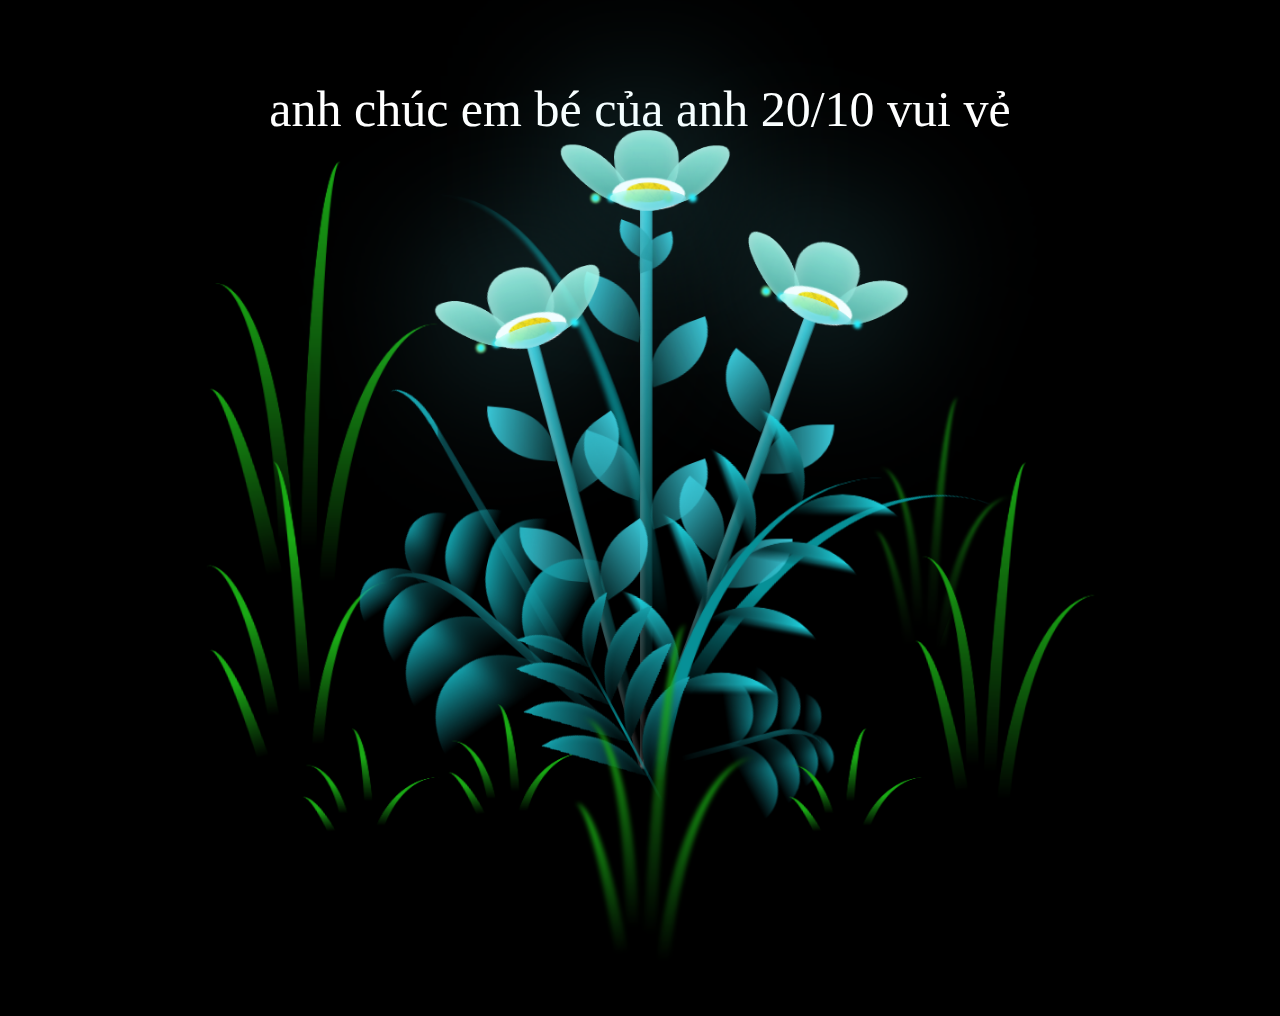
==== commit 336962a4: "Update index.html" ====
--- a/index.html
+++ b/index.html
@@ -10,7 +10,7 @@
     
 <body class="not-loaded">
     <div class="night"></div>
-    <div class="happy-woman-day">em co yeu tui khong
+    <div class="happy-woman-day">anh chúc em bé của anh 20/10 vui vẻ 
     </div>
     <div class="flowers">
       <div class="flower flower--1">
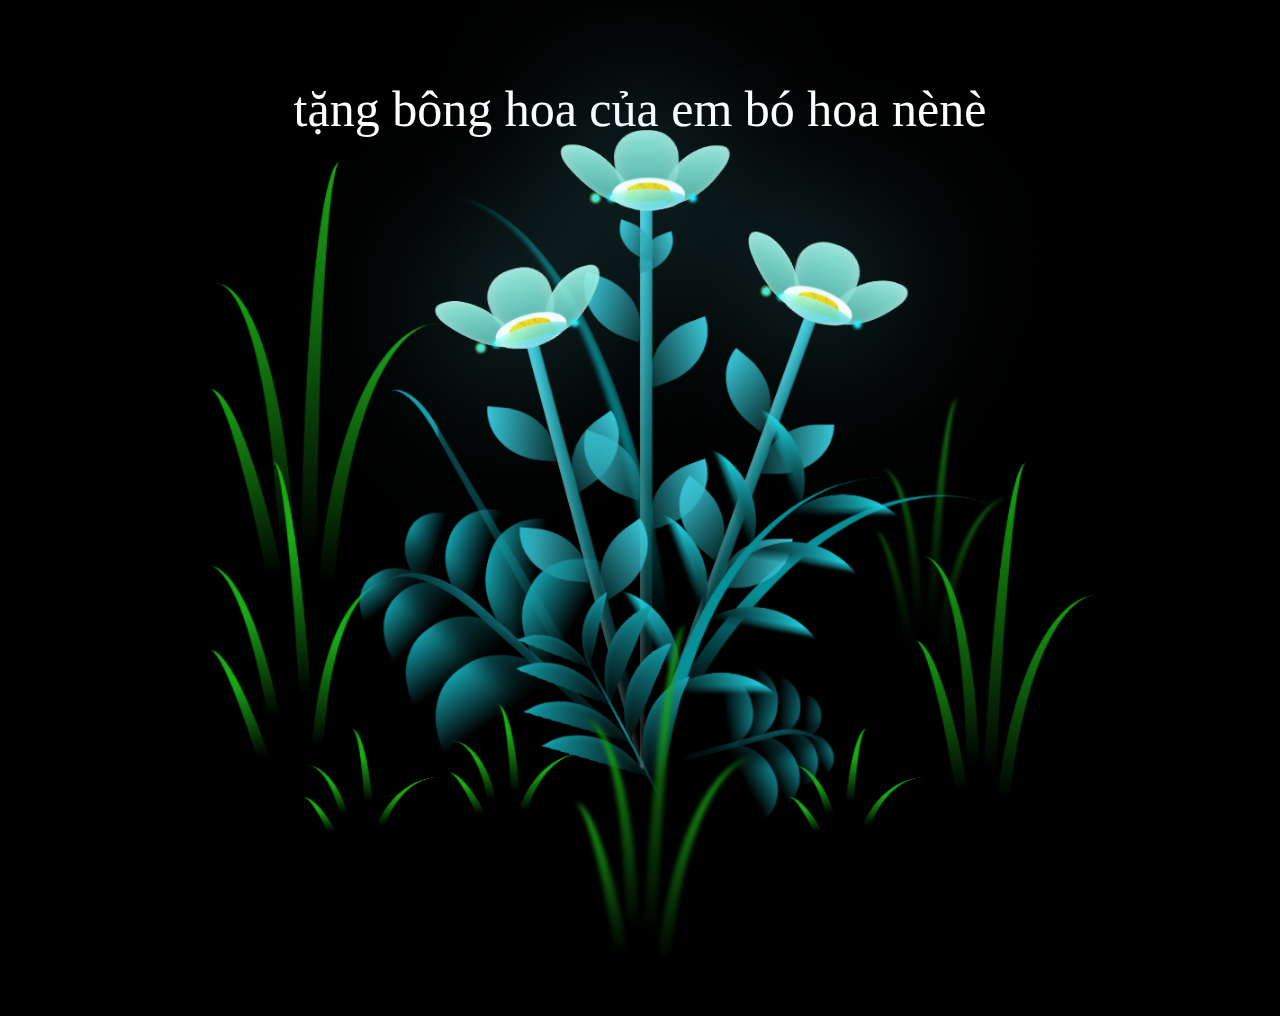
==== commit b3763038: "Update index.html" ====
--- a/index.html
+++ b/index.html
@@ -5,12 +5,12 @@
     <meta http-equiv="X-UA-Compatible" content="IE=edge">
     <meta name="viewport" content="width=device-width, initial-scale=1.0">
     <link rel="stylesheet" href="styles.css">
-    <script src="scripts.js" type="text/javascript"></script><title>anh yêu triệu linh lắm </title>
+    <script src="scripts.js" type="text/javascript"></script><title>ChiThaoLaSo1ChiThaoLaSo1</title>
 </head>
     
 <body class="not-loaded">
     <div class="night"></div>
-    <div class="happy-woman-day">anh chúc em bé của anh 20/10 vui vẻ 
+    <div class="happy-woman-day">tặng bông hoa của em bó hoa nènè
     </div>
     <div class="flowers">
       <div class="flower flower--1">
